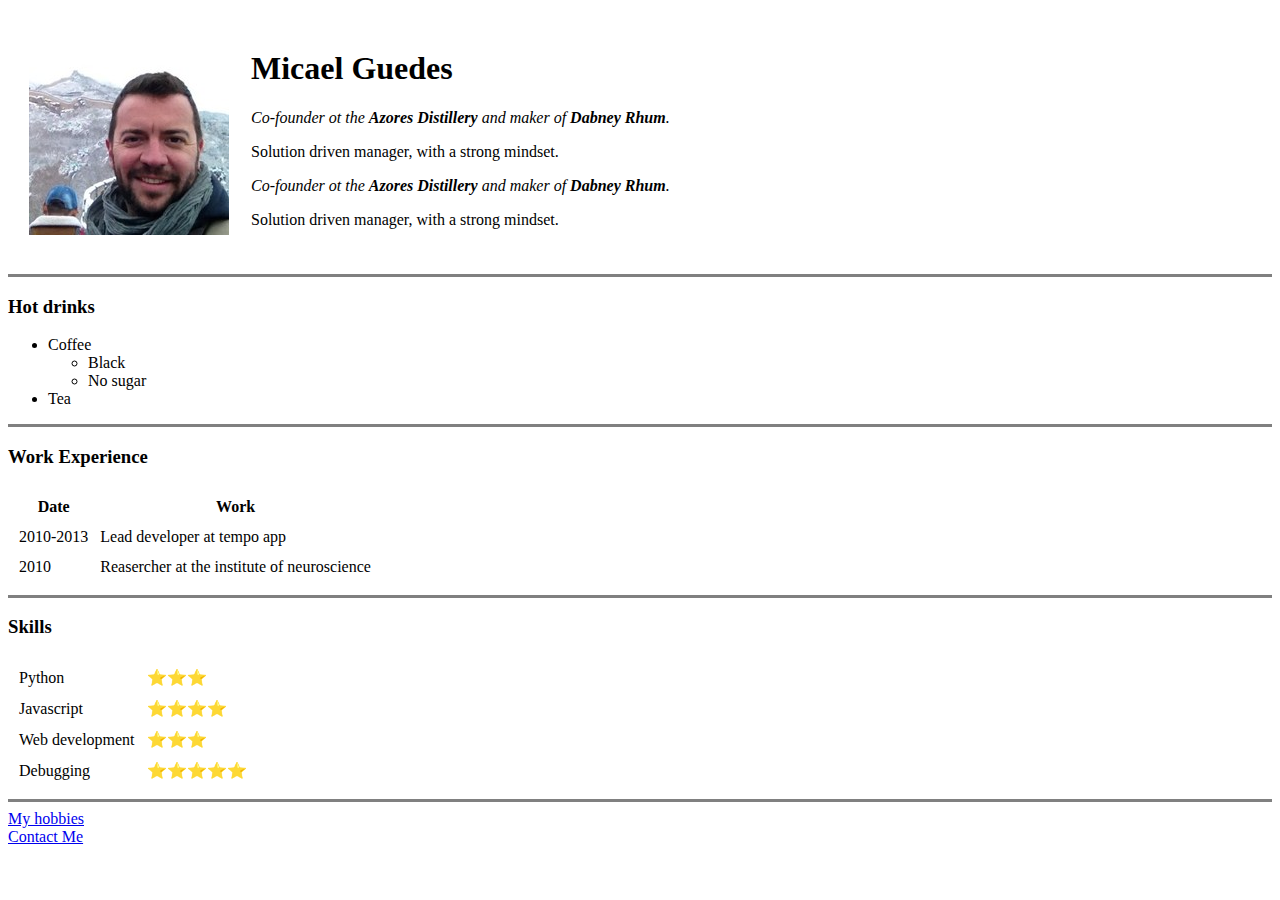
==== index.html @ 67f175a1 "Add initial cv website files" ====
<!DOCTYPE html>
<html>

<head>
  <meta charset="utf-8">
  <title>Micael's Personal Site</title>
</head>

<body>
  <table cellspacing="20">
    <tr>
      <td><img src="images/micael.jpg" alt="Micael's picture"></td>
      <td>
        <h1>Micael Guedes</h1>
        <p><em>Co-founder ot the <strong>Azores Distillery</strong> and maker of <strong>Dabney Rhum</strong>.</em></p>
        <p>Solution driven manager, with a strong mindset.</p>
        <p><em>Co-founder ot the <strong>Azores Distillery</strong> and maker of <strong>Dabney Rhum</strong>.</em></p>
        <p>Solution driven manager, with a strong mindset.</p>
      </td>
    </tr>
  </table>
  <hr size=3 noshade>
  <h3>Hot drinks</h3>
  <ul>
    <li>Coffee
      <ul>
        <li>Black</li>
        <li>No sugar</li>
      </ul>
    </li>
    <li>Tea</li>
  </ul>
  <hr size=3 noshade>
  <h3>Work Experience</h3>
  <table cellspacing="10">
    <thead>
      <tr>
        <th>Date</th>
        <th>Work</th>
      </tr>
    </thead>
    <tbody>
      <tr>
        <td>2010-2013</td>
        <td>Lead developer at tempo app</td>
      </tr>
      <tr>
        <td>2010</td>
        <td>Reasercher at the institute of neuroscience</td>
      </tr>
    </tbody>
  </table>
  <hr size=3 noshade>
  <h3>Skills</h3>
  <table cellspacing="10">
    <tr>
      <td>Python</td>
      <td>⭐⭐⭐</td>
    </tr>
    <tr>
      <td>Javascript</td>
      <td>⭐⭐⭐⭐</td>
    </tr>
    <tr>
      <td>Web development</td>
      <td>⭐⭐⭐</td>
    </tr>
    <tr>
      <td>Debugging</td>
      <td>⭐⭐⭐⭐⭐</td>
    </tr>
  </table>
  <hr size=3 noshade>
  <a href="hobbies.html">My hobbies</a>
  <br>
  <a href="contacts.html">Contact Me</a>
</body>

</html>
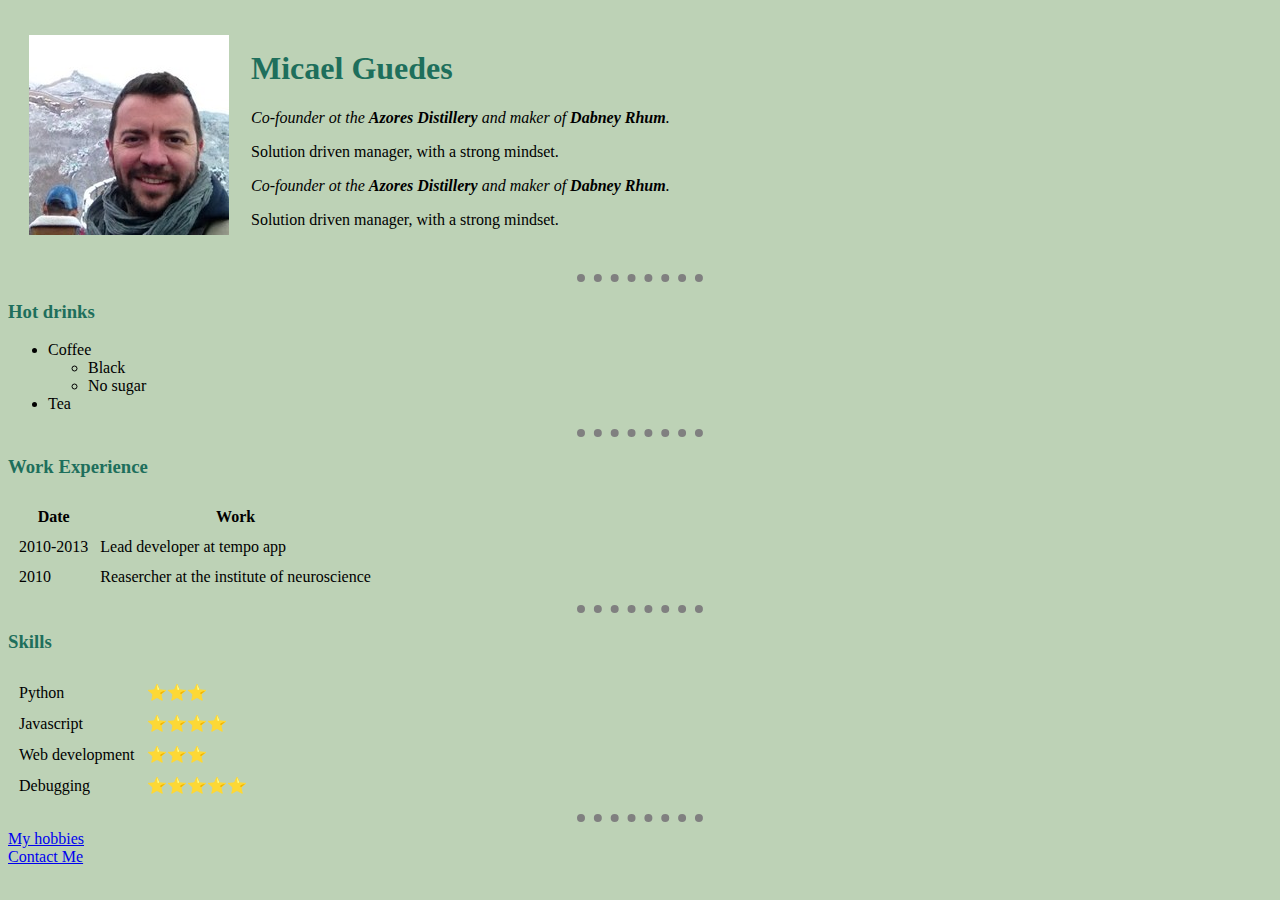
==== commit c50b1978: "Add files via upload" ====
--- a/index.html
+++ b/index.html
@@ -4,6 +4,7 @@
 <head>
   <meta charset="utf-8">
   <title>Micael's Personal Site</title>
+<link rel="stylesheet" href="css/styles.css">
 </head>
 
 <body>
@@ -19,7 +20,7 @@
       </td>
     </tr>
   </table>
-  <hr size=3 noshade>
+  <hr>
   <h3>Hot drinks</h3>
   <ul>
     <li>Coffee
@@ -30,7 +31,7 @@
     </li>
     <li>Tea</li>
   </ul>
-  <hr size=3 noshade>
+  <hr>
   <h3>Work Experience</h3>
   <table cellspacing="10">
     <thead>
@@ -50,7 +51,7 @@
       </tr>
     </tbody>
   </table>
-  <hr size=3 noshade>
+  <hr>
   <h3>Skills</h3>
   <table cellspacing="10">
     <tr>
@@ -70,7 +71,7 @@
       <td>⭐⭐⭐⭐⭐</td>
     </tr>
   </table>
-  <hr size=3 noshade>
+  <hr>
   <a href="hobbies.html">My hobbies</a>
   <br>
   <a href="contacts.html">Contact Me</a>
--- a/css/styles.css
+++ b/css/styles.css
@@ -0,0 +1,16 @@
+body {
+  background-color: #bdd2b6;
+}
+hr {
+  border-style: none;
+  border-top: dotted;
+  border-color: grey;
+  border-width: 8px;
+  width: 10%;
+}
+h1 {
+  color: #1e6f5c;
+}
+h3 {
+  color: #1e6f5c;
+}
